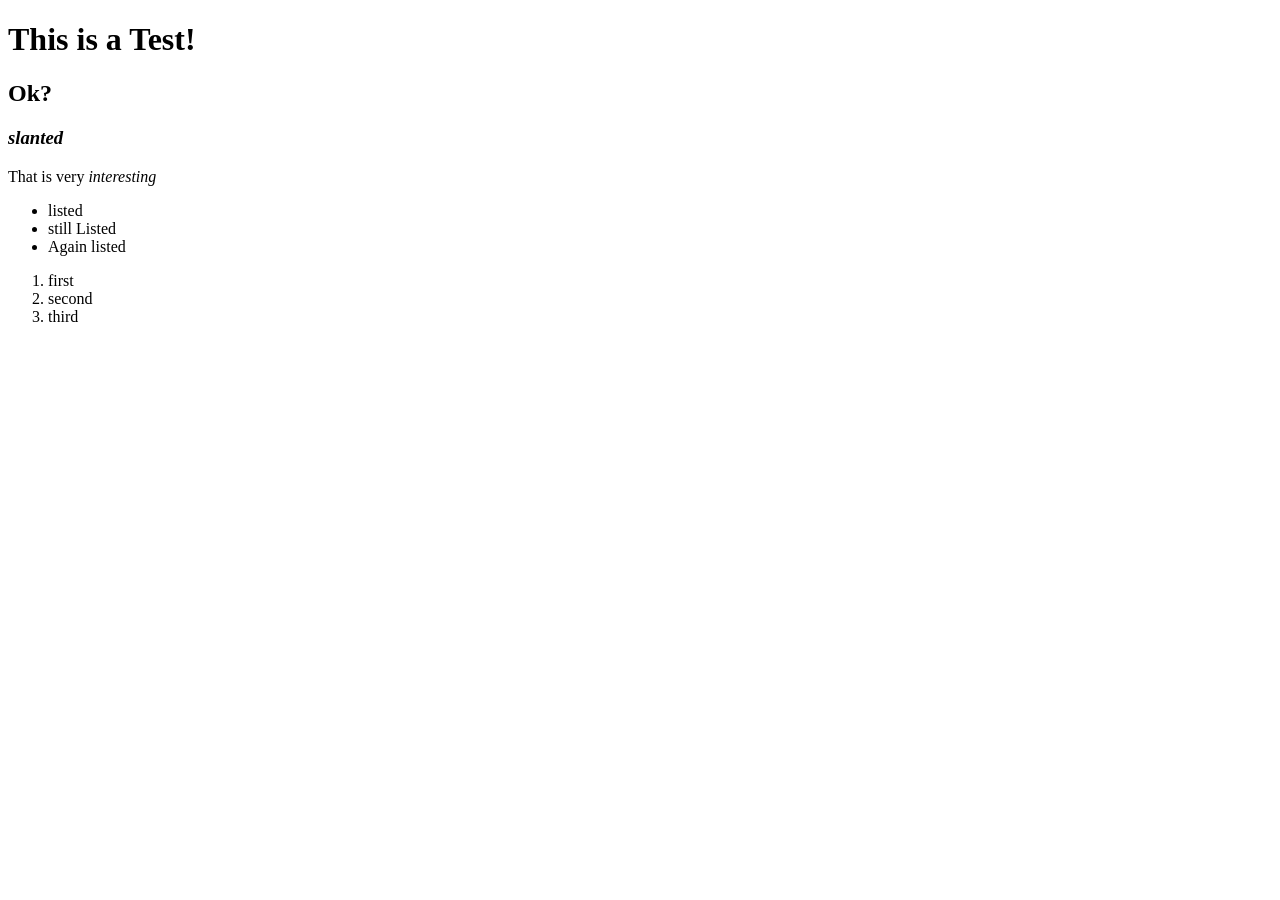
==== test/test.html @ af8c4154 "test" ====
<!DOCTYPE html>
<html lang="en">
<head>
    <meta charset="UTF-8">
    <Title>Test Website</Title>
</head>
<body>
    <h1>This is a Test!</h1>
    <h2>Ok?</h2>
    <h3><em>slanted</em></h3>
    <!-- test comment -->
    <p>That is very <em>interesting</em></p>
    <ul>    
        <li>listed</li>
        <li>still Listed</li>
        <li>Again listed</li>
    </ul>
    <ol>
        <li>first</li>
        <li>second</li>
        <li>third</li>
    </ol>
</body>
</html>
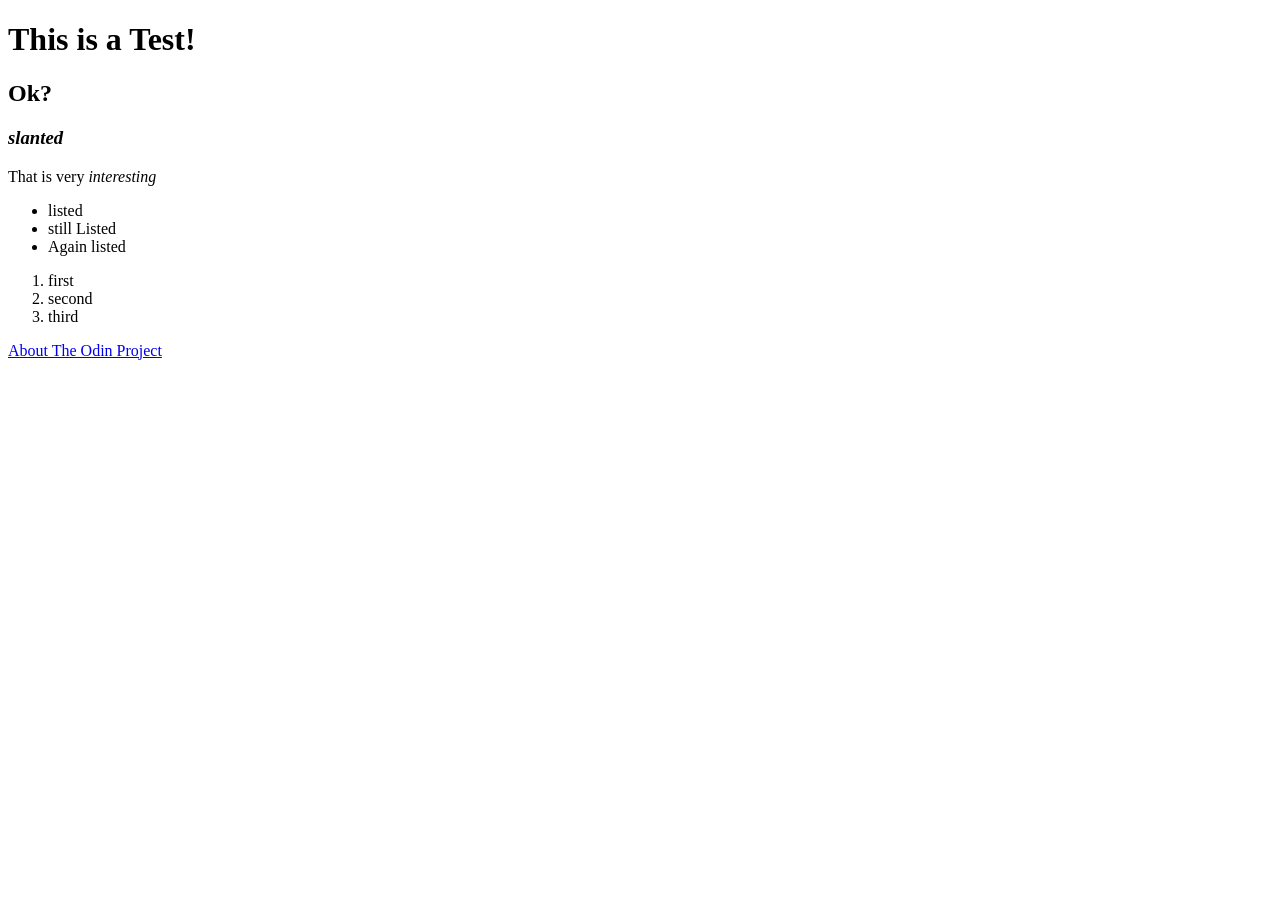
==== commit d38a4e96: "test" ====
--- a/test/test.html
+++ b/test/test.html
@@ -20,5 +20,7 @@
         <li>second</li>
         <li>third</li>
     </ol>
+    <a href="https://www.theodinproject.com/about">About The Odin Project</a>
+
 </body>
 </html>
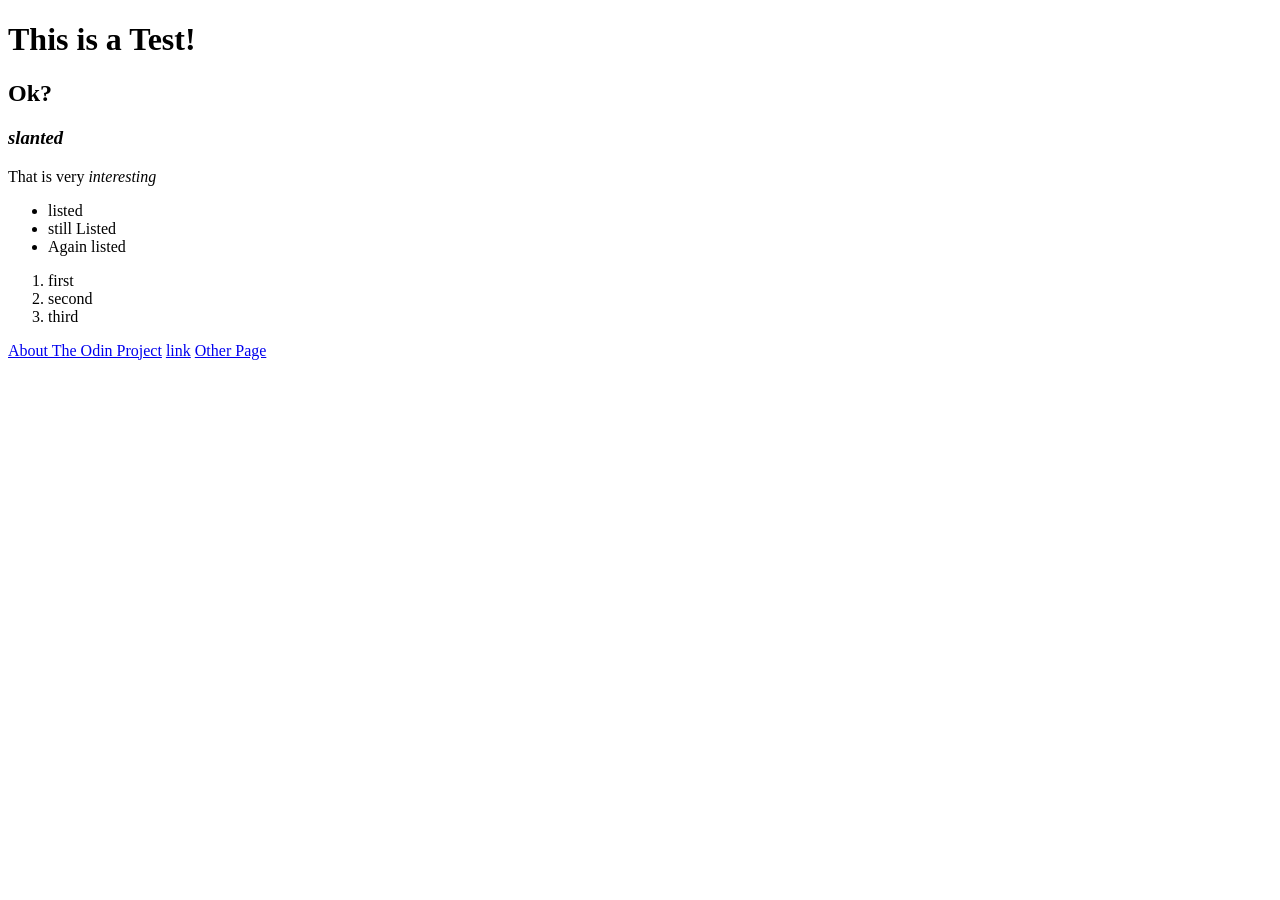
==== commit c14b9507: "$" ====
--- a/test/test.html
+++ b/test/test.html
@@ -21,6 +21,7 @@
         <li>third</li>
     </ol>
     <a href="https://www.theodinproject.com/about">About The Odin Project</a>
-
+    <a href="https://www.youtube.com" target="_blank" rel="noreferrer">link</a>
+    <a href="test/Test2.html">Other Page</a>
 </body>
 </html>
